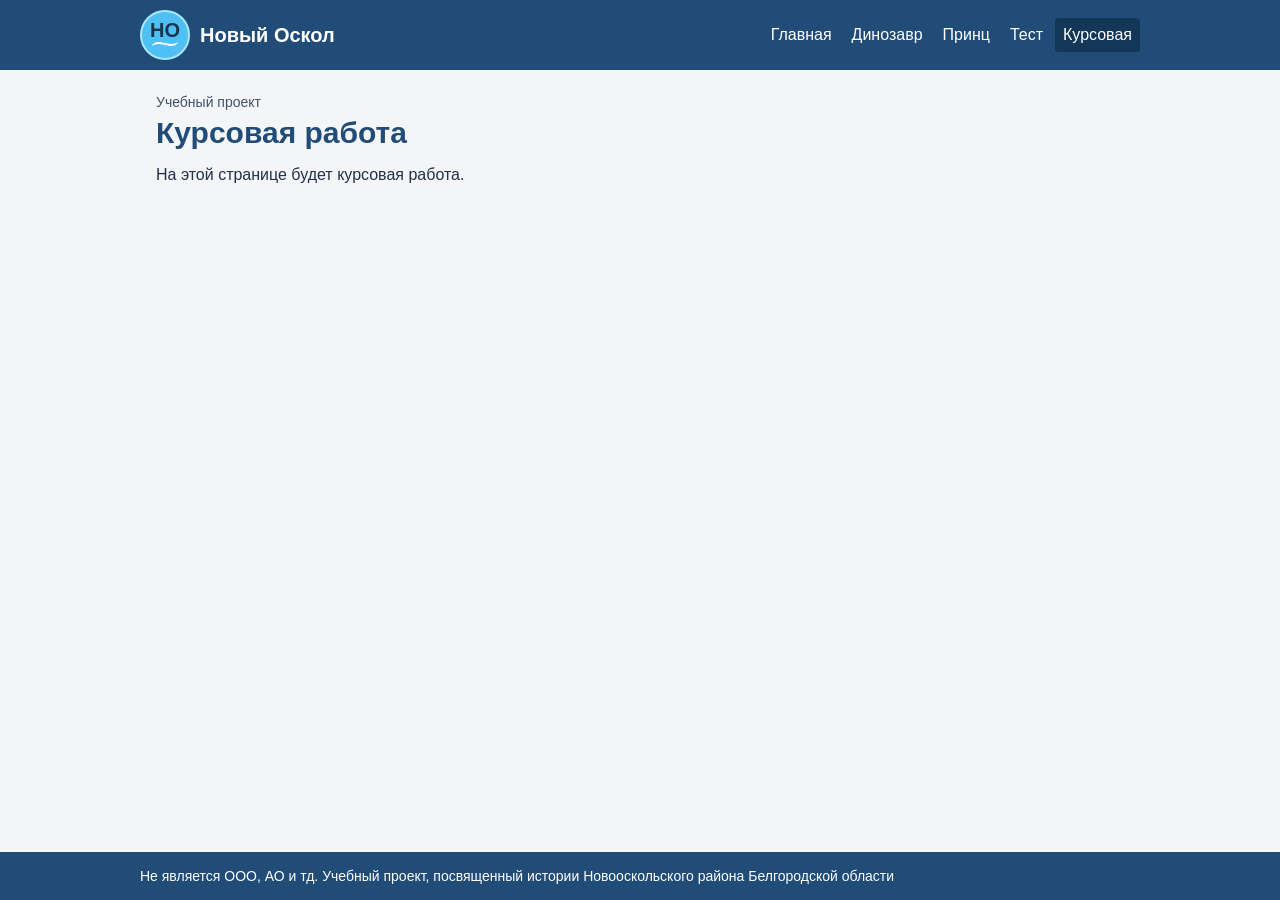
==== kurs.html @ 9c718cda "добавил файлы" ====
<!DOCTYPE html>
<html lang="ru">
<head>
    <meta charset="UTF-8">
    <meta name="viewport" content="width=device-width, initial-scale=1">
    <title>Курсовая работа – Новый Оскол</title>
    <link rel="stylesheet" href="css/style.css">
    <script src="js/menu.js" defer></script>
</head>
<body>
    <header class="header">
        <div class="container header__inner">
            <a class="header__brand" href="index.html">
                <span class="logo" aria-hidden="true">
                    НО
                    <span class="logo__wave"></span>
                </span>
                <span>Новый Оскол</span>
            </a>
            <button class="header__toggle" type="button" aria-controls="main-menu" aria-expanded="false">Меню</button>
            <nav class="header__menu" id="main-menu" aria-label="Основное меню">
                <a class="header__link" href="index.html">Главная</a>
                <a class="header__link" href="task1.html">Динозавр</a>
                <a class="header__link" href="task2.html">Принц</a>
                <a class="header__link" href="task3.html">Тест</a>
                <a class="header__link header__link--current" href="kurs.html" aria-current="page">Курсовая</a>
            </nav>
        </div>
    </header>
    <main class="container page">
        <section class="page__heading">
            <p class="page__label">Учебный проект</p>
            <h1 class="page__title">Курсовая работа</h1>
            <p>
                На этой странице будет курсовая работа.
            </p>
        </section>
    </main>
    <footer class="footer">
        <div class="container">
            <p class="footer__text">Не является ООО, АО и тд. Учебный проект, посвященный истории Новооскольского района Белгородской области</p>
        </div>
    </footer>
</body>
</html>
---- css/style.css ----
body {
    min-height: 100vh;
    margin: 0;
    display: flex;
    flex-direction: column;
    font-family: Arial, sans-serif;
    background-color: #f3f5f7;
    color: #233047;
}

.container {
    max-width: 1000px;
    margin: 0 auto;
    padding: 0 16px;
}

.header,
.footer {
    background-color: #214c78;
    color: white;
}

.header__inner {
    position: relative;
    display: flex;
    align-items: center;
    justify-content: space-between;
    gap: 12px;
    padding-top: 10px;
    padding-bottom: 10px;
}

.header__brand {
    display: flex;
    align-items: center;
    gap: 10px;
    color: white;
    font-size: 20px;
    font-weight: bold;
    text-decoration: none;
    white-space: nowrap;
}

.logo {
    position: relative;
    width: 50px;
    height: 50px;
    box-sizing: border-box;
    padding-bottom: 10px;
    border: 2px solid #a8e8ff;
    border-radius: 50%;
    display: flex;
    align-items: center;
    justify-content: center;
    background-color: rgb(78, 192, 244);
    color: #17344d;
}

.logo__wave {
    position: absolute;
    left: 10px;
    bottom: 7px;
    width: 26px;
    height: 9px;
}

.logo__wave::before,
.logo__wave::after {
    content: "";
    position: absolute;
    width: 14px;
    height: 7px;
    border-radius: 50%;
}

.logo__wave::before {
    left: 0;
    top: 0;
    border-top: 2px solid white;
}

.logo__wave::after {
    right: 0;
    top: -5px;
    border-bottom: 2px solid white;
}

.header__toggle {
    display: none;
}

.header__menu {
    display: flex;
    gap: 4px;
}

.header__link {
    display: block;
    padding: 8px;
    border-radius: 4px;
    color: white;
    text-decoration: none;
    white-space: nowrap;
}

.header__link:hover,
.header__link--current {
    background-color: #123759;
}

.page {
    width: 100%;
    box-sizing: border-box;
    padding-top: 24px;
    padding-bottom: 24px;
}

.article,
.assignment {
    padding: 20px;
    border: 1px solid #d9e2eb;
    border-radius: 8px;
    background-color: white;
}

.article {
    overflow: hidden;
    line-height: 1.6;
}

.article + .article {
    margin-top: 16px;
}

.article__title {
    margin: 0 0 12px;
    color: #214c78;
    font-size: 26px;
    line-height: 1.25;
}

.article__figure {
    margin: 0;
}

.article__figure img {
    display: block;
    width: 100%;
    height: auto;
}

.article__figure figcaption {
    margin-top: 6px;
    color: #42536a;
    font-size: 14px;
    line-height: 1.4;
}

.article__float {
    clear: both;
    width: 32%;
    max-width: 290px;
    margin-bottom: 12px;
}

.article__float--right {
    float: right;
    margin-left: 16px;
}

.article__float--left {
    float: left;
    margin-right: 16px;
}

.article__photos,
.article__emblems {
    display: flex;
    flex-wrap: wrap;
    justify-content: space-between;
    align-items: flex-start;
    gap: 6px 0;
}

.article__photos .article__photo,
.article__emblems .article__figure {
    width: 48%;
}

.article__photos .article__photo--wide {
    width: 100%;
}

.article__emblems {
    text-align: center;
}

.page__heading {
    margin-bottom: 20px;
}

.page__title {
    margin: 0 0 12px;
    color: #214c78;
    font-size: 30px;
}

.page__label {
    margin: 0 0 6px;
    color: #42536a;
    font-size: 14px;
}

.assignment {
    color: #222;
}

.assignment h2 {
    color: #345f9d;
}

.assignment--test {
    padding: 0;
    border: 0;
    background-color: transparent;
}

.footer {
    margin-top: auto;
    padding: 16px 0;
    font-size: 14px;
}

.footer__text {
    margin: 0;
}

@media (max-width: 700px) {
    .header__inner {
        flex-wrap: wrap;
    }

    .header__menu {
        flex-wrap: wrap;
    }

    .header--enhanced .header__toggle {
        display: block;
        padding: 10px 12px;
        border: 1px solid white;
        border-radius: 4px;
        background-color: #214c78;
        color: white;
        font: inherit;
        cursor: pointer;
    }

    .header--enhanced .header__menu {
        position: absolute;
        z-index: 10;
        top: 100%;
        right: 12px;
        display: block;
        width: 190px;
        max-height: 65vh;
        overflow-y: auto;
        padding: 6px;
        border-radius: 0 0 6px 6px;
        background-color: #214c78;
        box-shadow: 0 4px 10px #3336;
    }

    .header--enhanced .header__toggle[aria-expanded="false"] + .header__menu {
        display: none;
    }

    .header__link {
        padding: 10px 12px;
    }
}

@media (max-width: 540px) {
    .container {
        padding-left: 12px;
        padding-right: 12px;
    }

    .article {
        padding: 14px;
    }

    .article__float {
        float: none;
        width: 100%;
        margin: 0 auto 12px;
    }
}
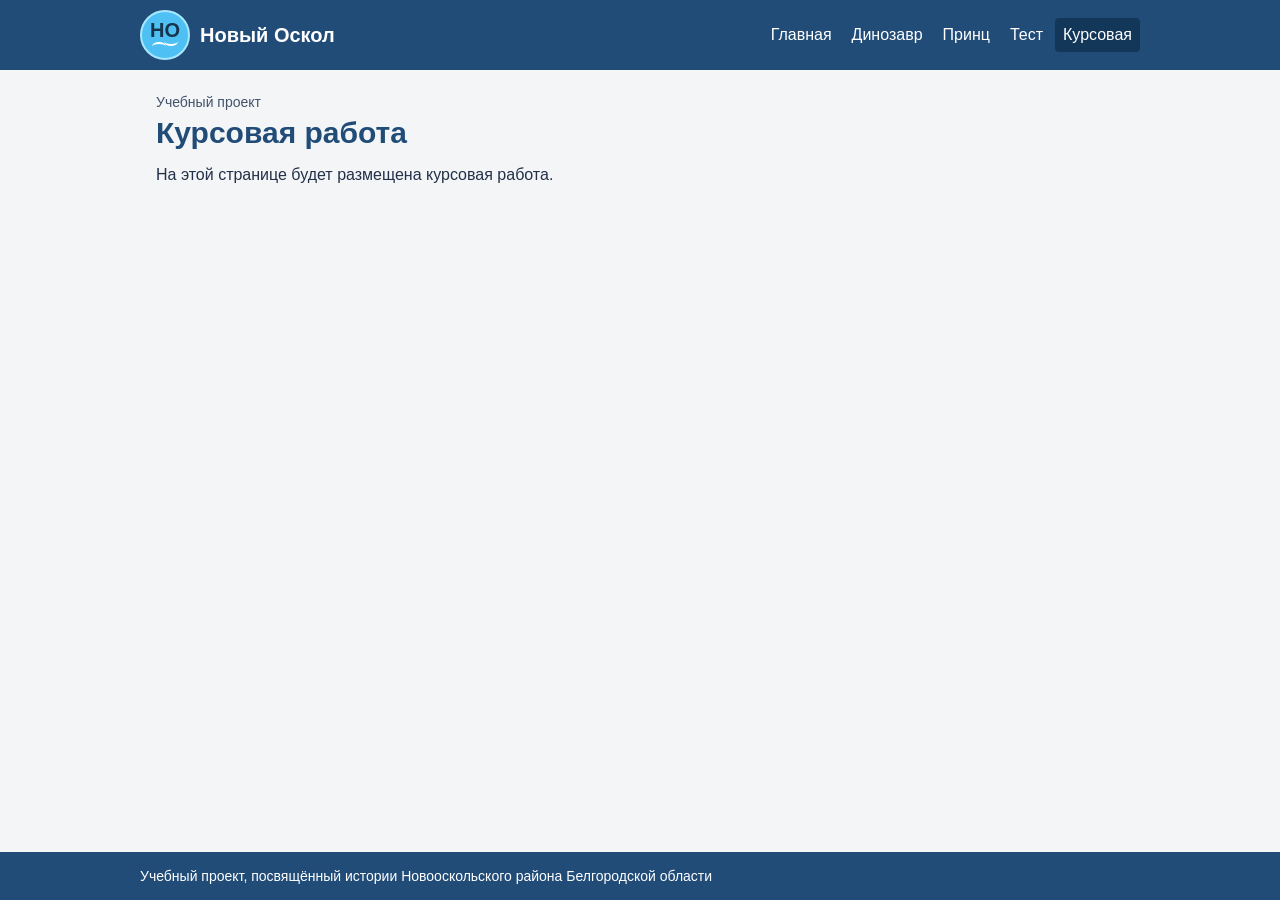
==== commit 4739a1dd: "pravki" ====
--- a/kurs.html
+++ b/kurs.html
@@ -5,7 +5,6 @@
     <meta name="viewport" content="width=device-width, initial-scale=1">
     <title>Курсовая работа – Новый Оскол</title>
     <link rel="stylesheet" href="css/style.css">
-    <script src="js/menu.js" defer></script>
 </head>
 <body>
     <header class="header">
@@ -17,8 +16,7 @@
                 </span>
                 <span>Новый Оскол</span>
             </a>
-            <button class="header__toggle" type="button" aria-controls="main-menu" aria-expanded="false">Меню</button>
-            <nav class="header__menu" id="main-menu" aria-label="Основное меню">
+            <nav class="header__menu" aria-label="Основное меню">
                 <a class="header__link" href="index.html">Главная</a>
                 <a class="header__link" href="task1.html">Динозавр</a>
                 <a class="header__link" href="task2.html">Принц</a>
@@ -32,13 +30,13 @@
             <p class="page__label">Учебный проект</p>
             <h1 class="page__title">Курсовая работа</h1>
             <p>
-                На этой странице будет курсовая работа.
+                На этой странице будет размещена курсовая работа.
             </p>
         </section>
     </main>
     <footer class="footer">
         <div class="container">
-            <p class="footer__text">Не является ООО, АО и тд. Учебный проект, посвященный истории Новооскольского района Белгородской области</p>
+            <p class="footer__text">Учебный проект, посвящённый истории Новооскольского района Белгородской области</p>
         </div>
     </footer>
 </body>
--- a/css/style.css
+++ b/css/style.css
@@ -21,7 +21,6 @@
 }
 
 .header__inner {
-    position: relative;
     display: flex;
     align-items: center;
     justify-content: space-between;
@@ -85,10 +84,6 @@
     border-bottom: 2px solid white;
 }
 
-.header__toggle {
-    display: none;
-}
-
 .header__menu {
     display: flex;
     gap: 4px;
@@ -236,46 +231,26 @@
 }
 
 @media (max-width: 700px) {
+    .header {
+        position: sticky;
+        top: -68px;
+        z-index: 100;
+    }
+
     .header__inner {
+        flex-direction: column;
+        gap: 0;
+        padding-top: 0;
+    }
+
+    .header__brand {
+        min-height: 68px;
+    }
+
+    .header__menu {
+        width: 100%;
+        justify-content: center;
         flex-wrap: wrap;
-    }
-
-    .header__menu {
-        flex-wrap: wrap;
-    }
-
-    .header--enhanced .header__toggle {
-        display: block;
-        padding: 10px 12px;
-        border: 1px solid white;
-        border-radius: 4px;
-        background-color: #214c78;
-        color: white;
-        font: inherit;
-        cursor: pointer;
-    }
-
-    .header--enhanced .header__menu {
-        position: absolute;
-        z-index: 10;
-        top: 100%;
-        right: 12px;
-        display: block;
-        width: 190px;
-        max-height: 65vh;
-        overflow-y: auto;
-        padding: 6px;
-        border-radius: 0 0 6px 6px;
-        background-color: #214c78;
-        box-shadow: 0 4px 10px #3336;
-    }
-
-    .header--enhanced .header__toggle[aria-expanded="false"] + .header__menu {
-        display: none;
-    }
-
-    .header__link {
-        padding: 10px 12px;
     }
 }
 
@@ -295,3 +270,14 @@
         margin: 0 auto 12px;
     }
 }
+
+@media (max-width: 420px) {
+    .header__link {
+        box-sizing: border-box;
+        width: 30%;
+        min-width: 76px;
+        padding: 8px 4px;
+        font-size: 14px;
+        text-align: center;
+    }
+}
